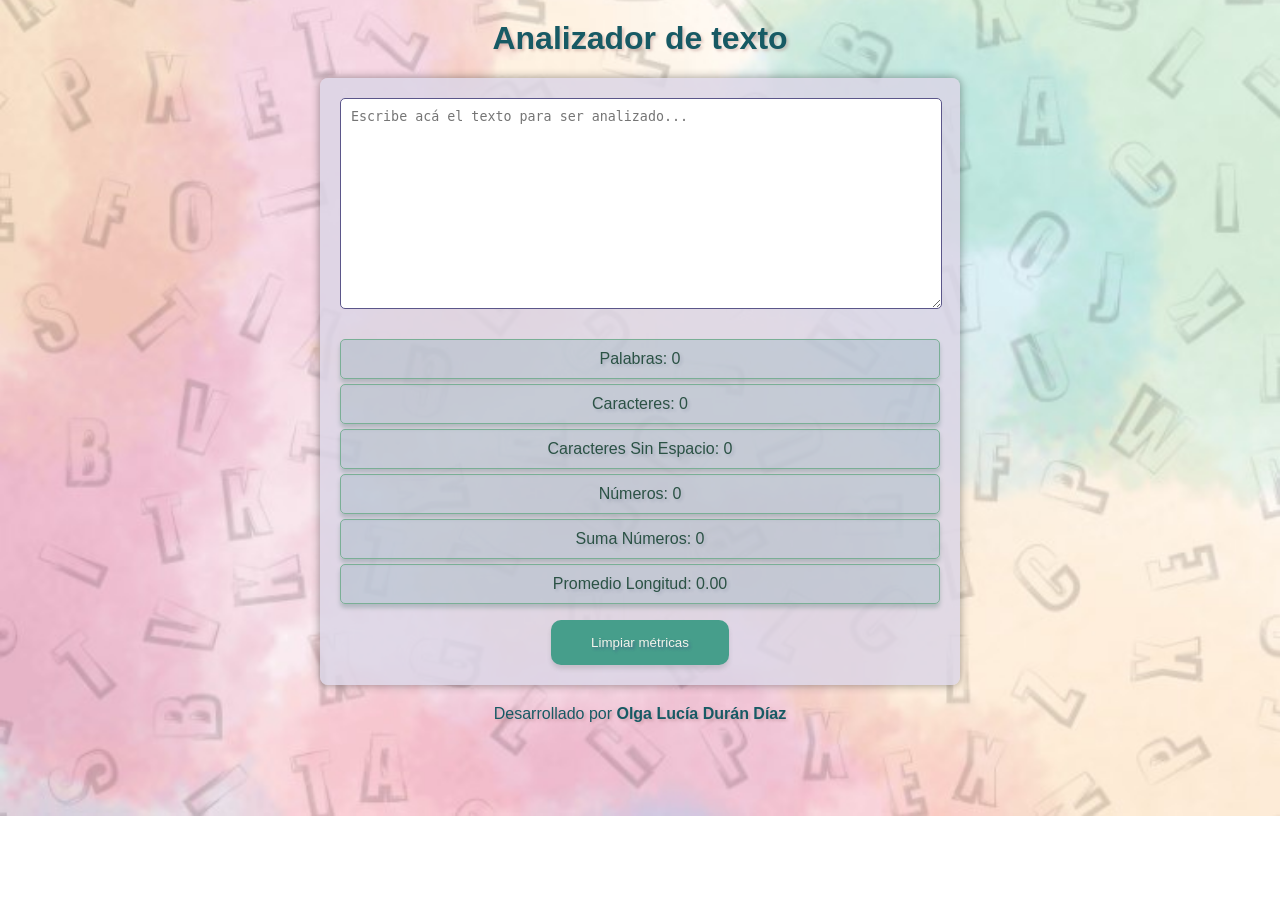
==== index.html @ 25b17ec2 "Updates" ====
<!DOCTYPE html>
<html>
  <head>
    <meta charset="utf-8" />
    <title>Analizador de texto</title>
    <link rel="icon" href="./imagenes/imagen-logo.jpg" />
    <link rel="stylesheet" href="style.css" />
  </head>

  <body>
    <header>
      <h1>Analizador de texto</h1>
    </header>
    <main>
      <textarea name="user-input" rows="5" cols="20" placeholder="Escribe acá el texto para ser analizado..."></textarea>
      <ul>
        <li class="lis" data-testid="word-count">Palabras: 0</li>
        <li class="lis" data-testid="character-count">Caracteres: 0</li>
        <li class="lis" data-testid="character-no-spaces-count">
          Caracteres Sin Espacio: 0
        </li>
        <li class="lis" data-testid="number-count">Números: 0</li>
        <li class="lis" data-testid="number-sum">Suma Números: 0</li>
        <li class="lis" data-testid="word-length-average">
          Promedio Longitud: 0
        </li>
      </ul>
      <button id="reset-button">Limpiar métricas</button>
    </main>
    <footer>
      <p>Desarrollado por <strong>Olga Lucía Durán Díaz</strong></p>
    </footer>

    <script src="index.js" type="module"></script>
  </body>
</html>
---- style.css ----
body {
  font-family: Arial, sans-serif;
  background-image: url("imagenes/imagen-fondo.jpg");
  background-position: center center;
  background-repeat: no-repeat;
  background-size: cover;
}

h1 {
  text-align: center;
  margin-top: 20px;
  color: rgb(23, 90, 100);
  text-shadow: 2px 2px 3px rgba(136, 69, 69, 0.267);
}

main {
  max-width: 600px;
  margin: 0 auto;
  padding: 20px;
  background-color: #dbd6e6d5;
  box-shadow: 0 0 10px rgba(0, 0, 0, 0.397);
  border-radius: 8px;
}

textarea {
  width: 100%;
  padding: 10px;
  margin-bottom: 10px;
  border: 1px solid #e2dde6;
  border-radius: 5px;
  height: 189px;
  width: 580px;
  color: #162222b6;
}

ul {
  list-style: none;
  padding: 0;
}

.lis {
  margin-bottom: 5px;
  background-color: #5e98a036;
  padding: 10px;
  border: 1px solid #7aaf96;
  border-radius: 5px;
  box-shadow: 0px 4px 4px rgba(51, 95, 88, 0.26);
  text-shadow: 2px 2px 3px rgba(54, 61, 100, 0.171);
  color: #2b5245;
  text-align: center;
}

textarea[name="user-input"] {
  border: 1px solid #5b568a;
  border-radius: 5px;
  padding: 10px;
  margin-bottom: 10px;
}

button {
  display: block;
  border: none;
  border-radius: 10px;
  padding: 15px 40px;
  margin: 0 auto;
  cursor: pointer;
  transition: box-shadow 0.2s;
  text-shadow: 2px 2px 3px rgba(69, 69, 141, 0.486);
  box-shadow: 0px 4px 4px rgba(89, 94, 93, 0.185);
}

#reset-button {
  background-color: #469e8b;
  color: #f3f3eb;
}

button:hover {
  box-shadow: 0px 6px 10px rgba(110, 144, 150, 0.514);
}

footer {
  text-align: center;
  margin-top: 20px;
  color: rgb(23, 90, 100);
  text-shadow: 2px 2px 3px rgba(126, 65, 65, 0.253);
}

footer strong {
  font-weight: bold;
  display: inline-block;
}

header {
  text-shadow: 2px 2px 3px rgba(126, 65, 65, 0.253);
}
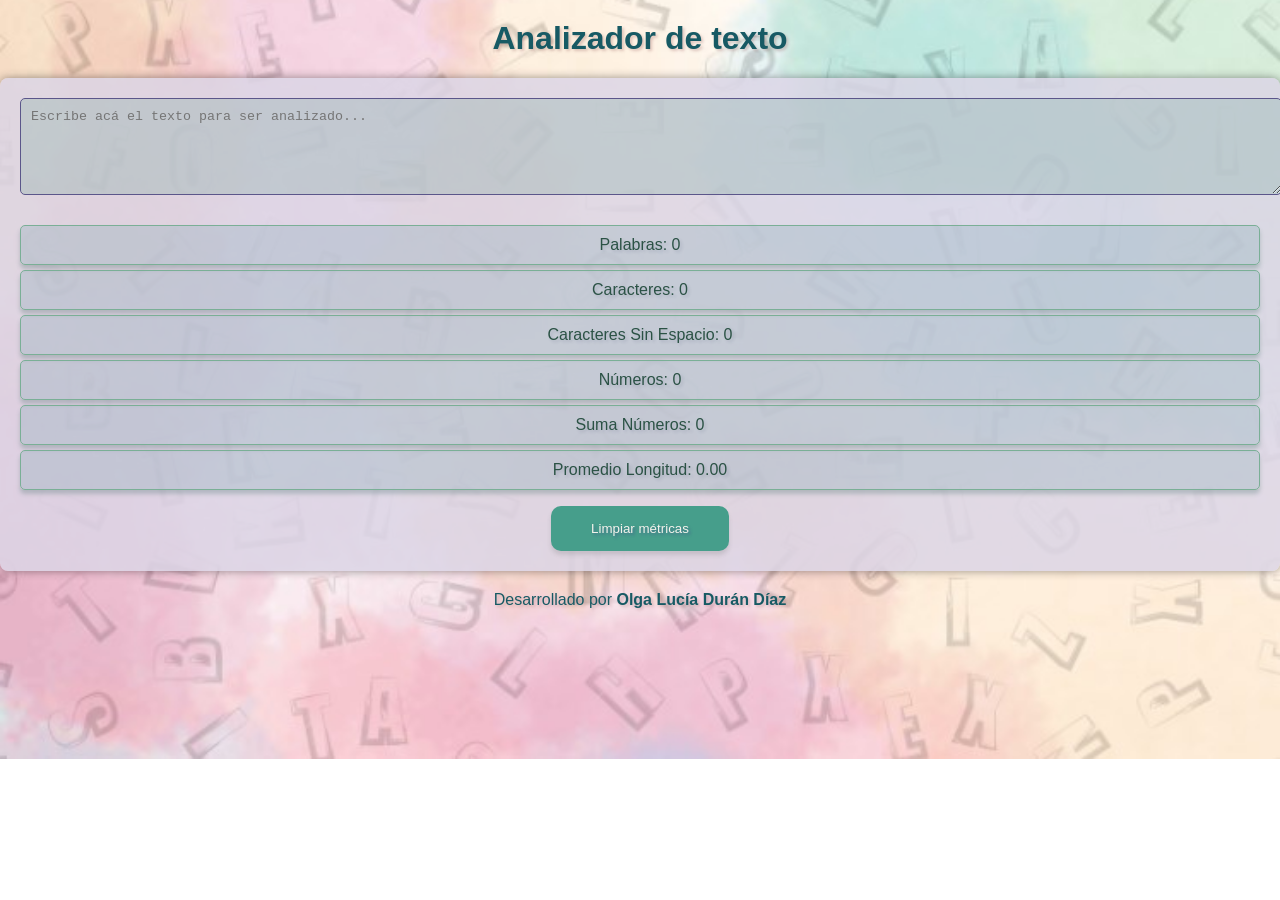
==== commit b48c1ec6: "Updates" ====
--- a/index.html
+++ b/index.html
@@ -33,4 +33,4 @@
 
     <script src="index.js" type="module"></script>
   </body>
-</html>
+</html>
--- a/style.css
+++ b/style.css
@@ -4,6 +4,8 @@
   background-position: center center;
   background-repeat: no-repeat;
   background-size: cover;
+  margin: 0; 
+  padding: 0; 
 }
 
 h1 {
@@ -14,7 +16,7 @@
 }
 
 main {
-  max-width: 600px;
+  max-width: 100%; 
   margin: 0 auto;
   padding: 20px;
   background-color: #dbd6e6d5;
@@ -28,8 +30,7 @@
   margin-bottom: 10px;
   border: 1px solid #e2dde6;
   border-radius: 5px;
-  height: 189px;
-  width: 580px;
+  height: auto; 
   color: #162222b6;
 }
 
@@ -55,6 +56,8 @@
   border-radius: 5px;
   padding: 10px;
   margin-bottom: 10px;
+  background-color: #67a08d3d;
+  color: #2b5245;
 }
 
 button {
@@ -67,9 +70,6 @@
   transition: box-shadow 0.2s;
   text-shadow: 2px 2px 3px rgba(69, 69, 141, 0.486);
   box-shadow: 0px 4px 4px rgba(89, 94, 93, 0.185);
-}
-
-#reset-button {
   background-color: #469e8b;
   color: #f3f3eb;
 }
@@ -93,3 +93,18 @@
 header {
   text-shadow: 2px 2px 3px rgba(126, 65, 65, 0.253);
 }
+
+@media (max-width: 600px) {
+  main {
+    padding: 10px; 
+  }
+  
+  textarea {
+    width: 100%;
+    max-width: 100%; 
+  }
+  
+  button {
+    padding: 10px 20px; 
+  }
+}
